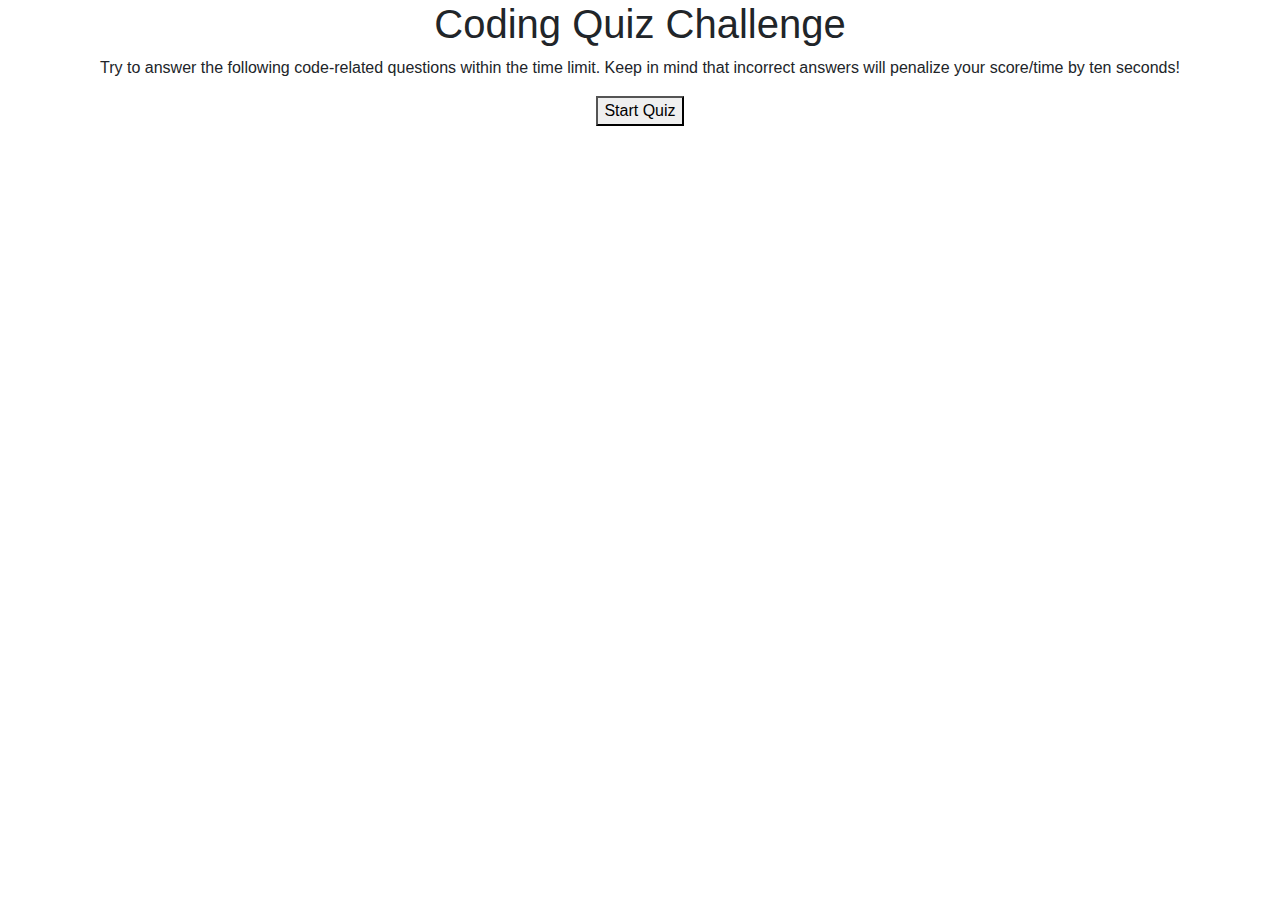
==== index.html @ 7b47c19a "Added two html pages, css page and javascript page needed for project." ====
<!doctype html>
<html lang="en">
  <head>
    <!-- Required meta tags -->
    <meta charset="utf-8">
    <meta name="viewport" content="width=device-width, initial-scale=1, shrink-to-fit=no">

    <!-- Bootstrap CSS -->
    <link rel="stylesheet" href="https://stackpath.bootstrapcdn.com/bootstrap/4.5.2/css/bootstrap.min.css" integrity="sha384-JcKb8q3iqJ61gNV9KGb8thSsNjpSL0n8PARn9HuZOnIxN0hoP+VmmDGMN5t9UJ0Z" crossorigin="anonymous">
    <link rel="stylesheet" href="style.css">

    <title>Coding Quiz Challenge</title>
  </head>
  <body>
    <h1>Coding Quiz Challenge</h1>
    <div class="text">
        <p>Try to answer the following code-related questions within the time limit. Keep in mind that incorrect answers will penalize your score/time by ten seconds!</p>
    </div>  
    <button id=start>Start Quiz</button>
    



    <!-- Optional JavaScript -->
    <script src="script.js"></script>
    <!-- jQuery first, then Popper.js, then Bootstrap JS -->
    <script src="https://code.jquery.com/jquery-3.5.1.slim.min.js" integrity="sha384-DfXdz2htPH0lsSSs5nCTpuj/zy4C+OGpamoFVy38MVBnE+IbbVYUew+OrCXaRkfj" crossorigin="anonymous"></script>
    <script src="https://cdn.jsdelivr.net/npm/popper.js@1.16.1/dist/umd/popper.min.js" integrity="sha384-9/reFTGAW83EW2RDu2S0VKaIzap3H66lZH81PoYlFhbGU+6BZp6G7niu735Sk7lN" crossorigin="anonymous"></script>
    <script src="https://stackpath.bootstrapcdn.com/bootstrap/4.5.2/js/bootstrap.min.js" integrity="sha384-B4gt1jrGC7Jh4AgTPSdUtOBvfO8shuf57BaghqFfPlYxofvL8/KUEfYiJOMMV+rV" crossorigin="anonymous"></script>
  </body>
</html>
---- style.css ----
body {
text-align: center
};
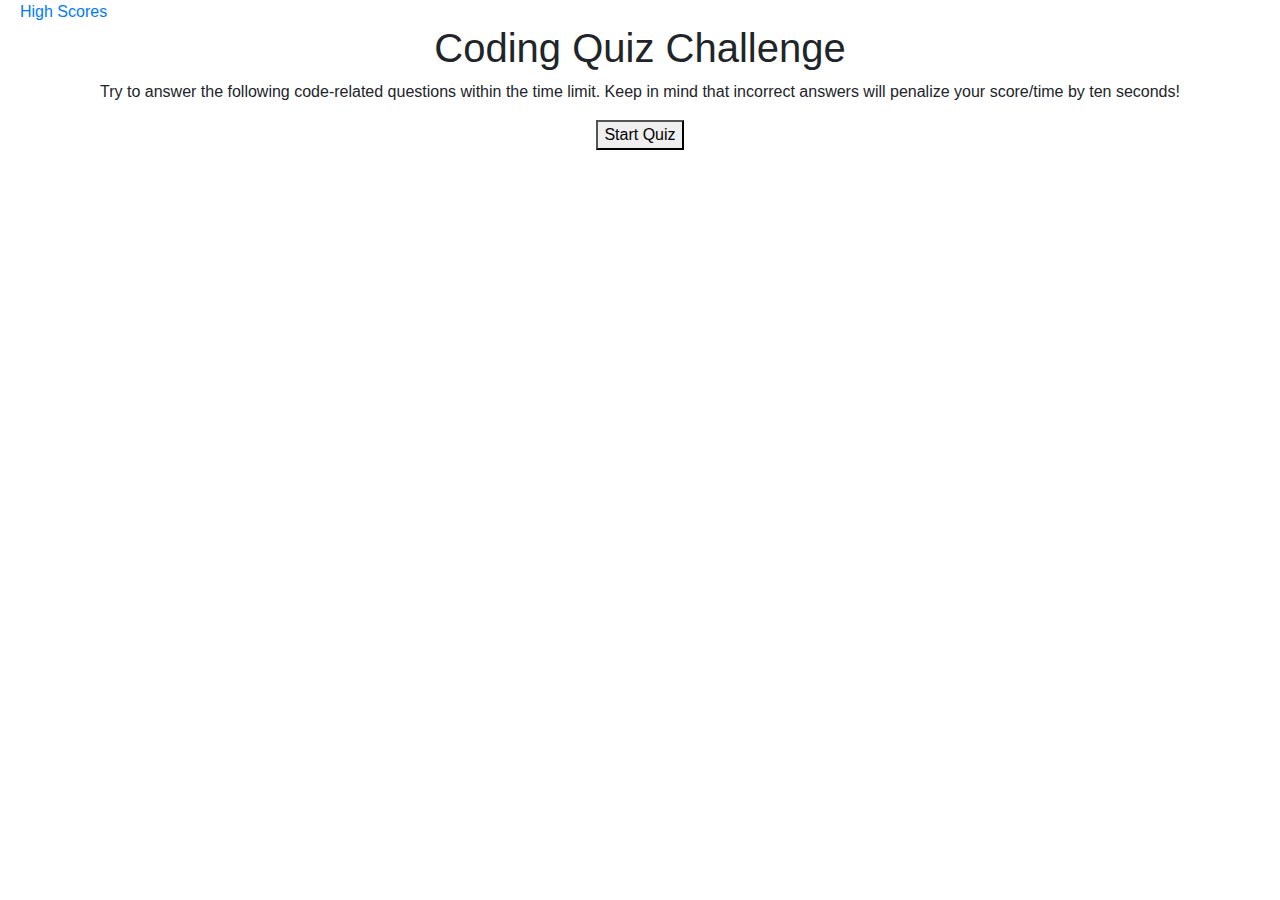
==== commit 60bd5d84: "Built out basics of html pages, applied basic styles to stylesheet and started developing three func" ====
--- a/index.html
+++ b/index.html
@@ -6,16 +6,24 @@
     <meta name="viewport" content="width=device-width, initial-scale=1, shrink-to-fit=no">
 
     <!-- Bootstrap CSS -->
+    <link rel="reset" href="reset.css">
     <link rel="stylesheet" href="https://stackpath.bootstrapcdn.com/bootstrap/4.5.2/css/bootstrap.min.css" integrity="sha384-JcKb8q3iqJ61gNV9KGb8thSsNjpSL0n8PARn9HuZOnIxN0hoP+VmmDGMN5t9UJ0Z" crossorigin="anonymous">
     <link rel="stylesheet" href="style.css">
 
     <title>Coding Quiz Challenge</title>
   </head>
+  <!-- <a id="highscores" href="highscores.html">High Scores</a>
+  <a id="timeremaining"></a> -->
   <body>
+
+    <a id="highscores" href="highscores.html">High Scores</a>
+    <a id="timeremaining"></a>
+    <br>
     <h1>Coding Quiz Challenge</h1>
     <div class="text">
         <p>Try to answer the following code-related questions within the time limit. Keep in mind that incorrect answers will penalize your score/time by ten seconds!</p>
     </div>  
+    
     <button id=start>Start Quiz</button>
     
 
--- a/style.css
+++ b/style.css
@@ -1,3 +1,14 @@
+#highscores {
+    float: left;
+    margin-left: 20px;
+}
+
+#timeremaining {
+    float: right;
+    margin-right: 20px;
+    font-weight: bold;
+}
+
 body {
-text-align: center
+text-align: center;
 };